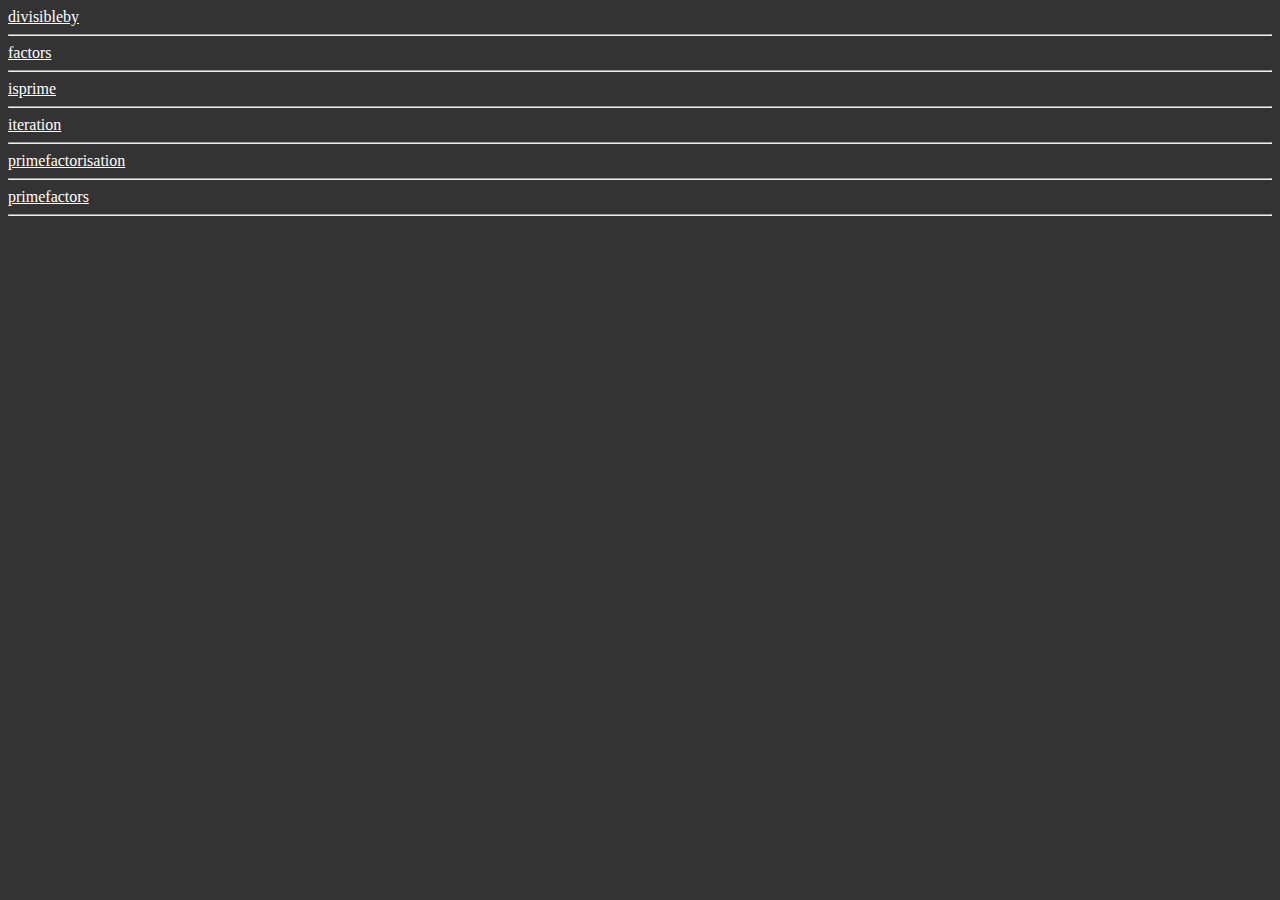
==== maths/index.html @ be6103ee "h" ====
<!DOCTYPE html>
<html lang="en">
	<head>
		<meta
			name="google-site-verification"
			content="eHYH5g8Gyhhldgt0FZGRFT7QeS2RWGHQETmjlOG0lCc"
		/>
		<meta charset="UTF-8" />
		<meta http-equiv="X-UA-Compatible" content="IE=edge" />
		<meta name="viewport" content="width=device-width, initial-scale=1.0" />
		<title>Maths</title>
		<link rel="stylesheet" href="./css/main.css" />
		<link rel="icon" href="./favicon.png" />
	</head>
	<body>
		<a href="./divisibleby/index.html">divisibleby</a>
		<hr />
		<a href="./factors/index.html">factors</a>
		<hr />
		<a href="./isprime/index.html">isprime</a>
		<hr />
		<a href="./iteration/index.html">iteration</a>
		<hr />
		<a href="./primefactorisation/index.html">primefactorisation</a>
		<hr />
		<a href="./primefactors/index.html">primefactors</a>
		<hr />
	</body>
</html>
---- maths/css/main.css ----
body {
	background-color: #333;
	height: 100%;
	overflow: visible;
	margin-bottom: 60px;
}
html {
	background-color: #333;
}
p,
h4,
a,
h5,
h1 {
	color: white;
	font-weight: 500;
	text-align: center;
}

#output {
	font-size: x-large;
  max-width: 100%;
}

.footer {
	vertical-align: bottom;
	position: fixed;
	bottom: 0px;
	width: 100%;
	text-align: center;
	background-color: #333;
}

body::-webkit-scrollbar {
  width: 1em;
}
 
body::-webkit-scrollbar-track {
  box-shadow: inset 0 0 6px rgba(0, 0, 0, 0.3);
}
 
body::-webkit-scrollbar-thumb {
  background-color: darkgrey;
  outline: 1px solid slategrey;
}

img {
  max-width: 100%;
  height: auto;
}
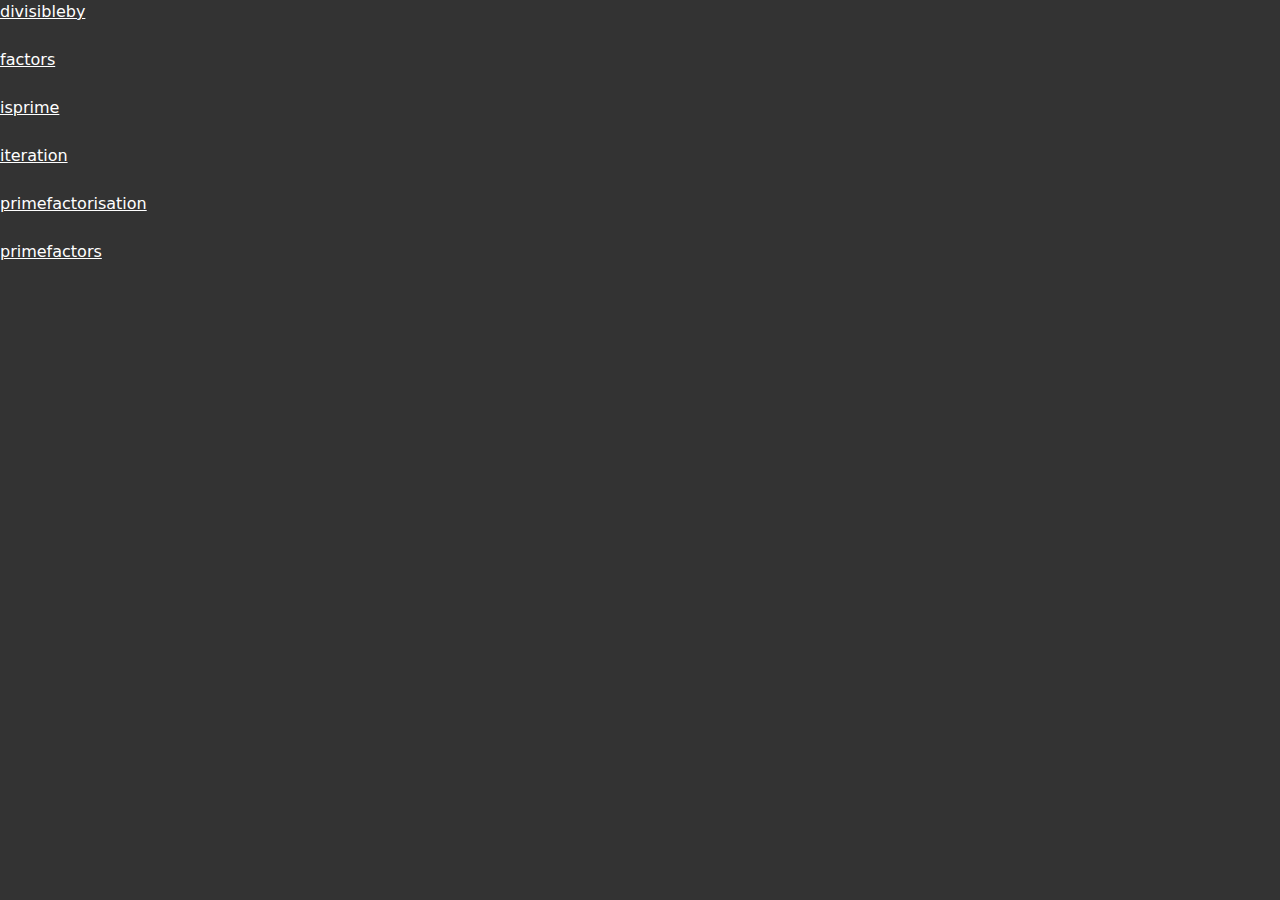
==== commit a9eb47e4: "Update index.html" ====
--- a/maths/index.html
+++ b/maths/index.html
@@ -9,21 +9,27 @@
 		<meta http-equiv="X-UA-Compatible" content="IE=edge" />
 		<meta name="viewport" content="width=device-width, initial-scale=1.0" />
 		<title>Maths</title>
+		<link rel="stylesheet" href="../css/bootstrap.css" />
 		<link rel="stylesheet" href="./css/main.css" />
 		<link rel="icon" href="./favicon.png" />
 	</head>
 	<body>
+    <script src="../js/bootstrap.js"></script>
 		<a href="./divisibleby/index.html">divisibleby</a>
-		<hr />
+		<br />
+		<br />
 		<a href="./factors/index.html">factors</a>
-		<hr />
+		<br />
+		<br />
 		<a href="./isprime/index.html">isprime</a>
-		<hr />
+		<br />
+		<br />
 		<a href="./iteration/index.html">iteration</a>
-		<hr />
+		<br />
+		<br />
 		<a href="./primefactorisation/index.html">primefactorisation</a>
-		<hr />
+		<br />
+		<br />
 		<a href="./primefactors/index.html">primefactors</a>
-		<hr />
 	</body>
 </html>
